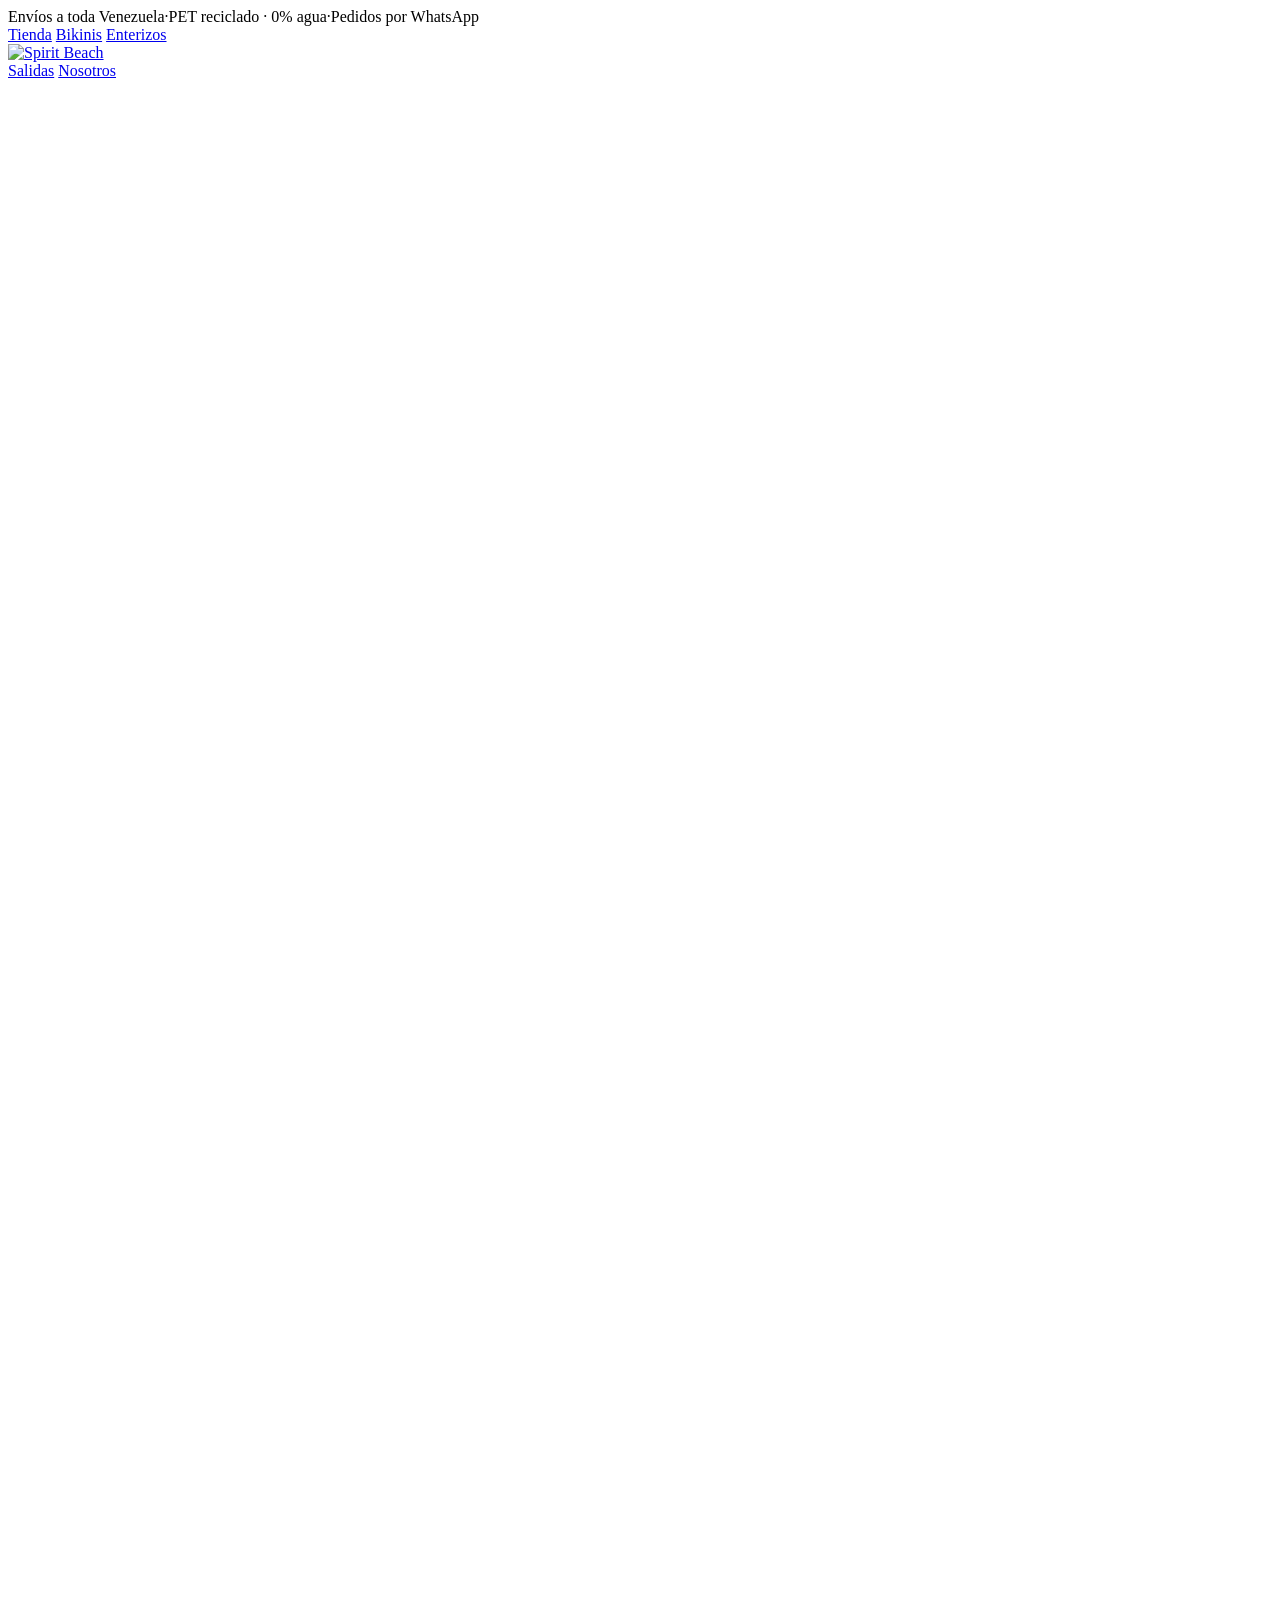
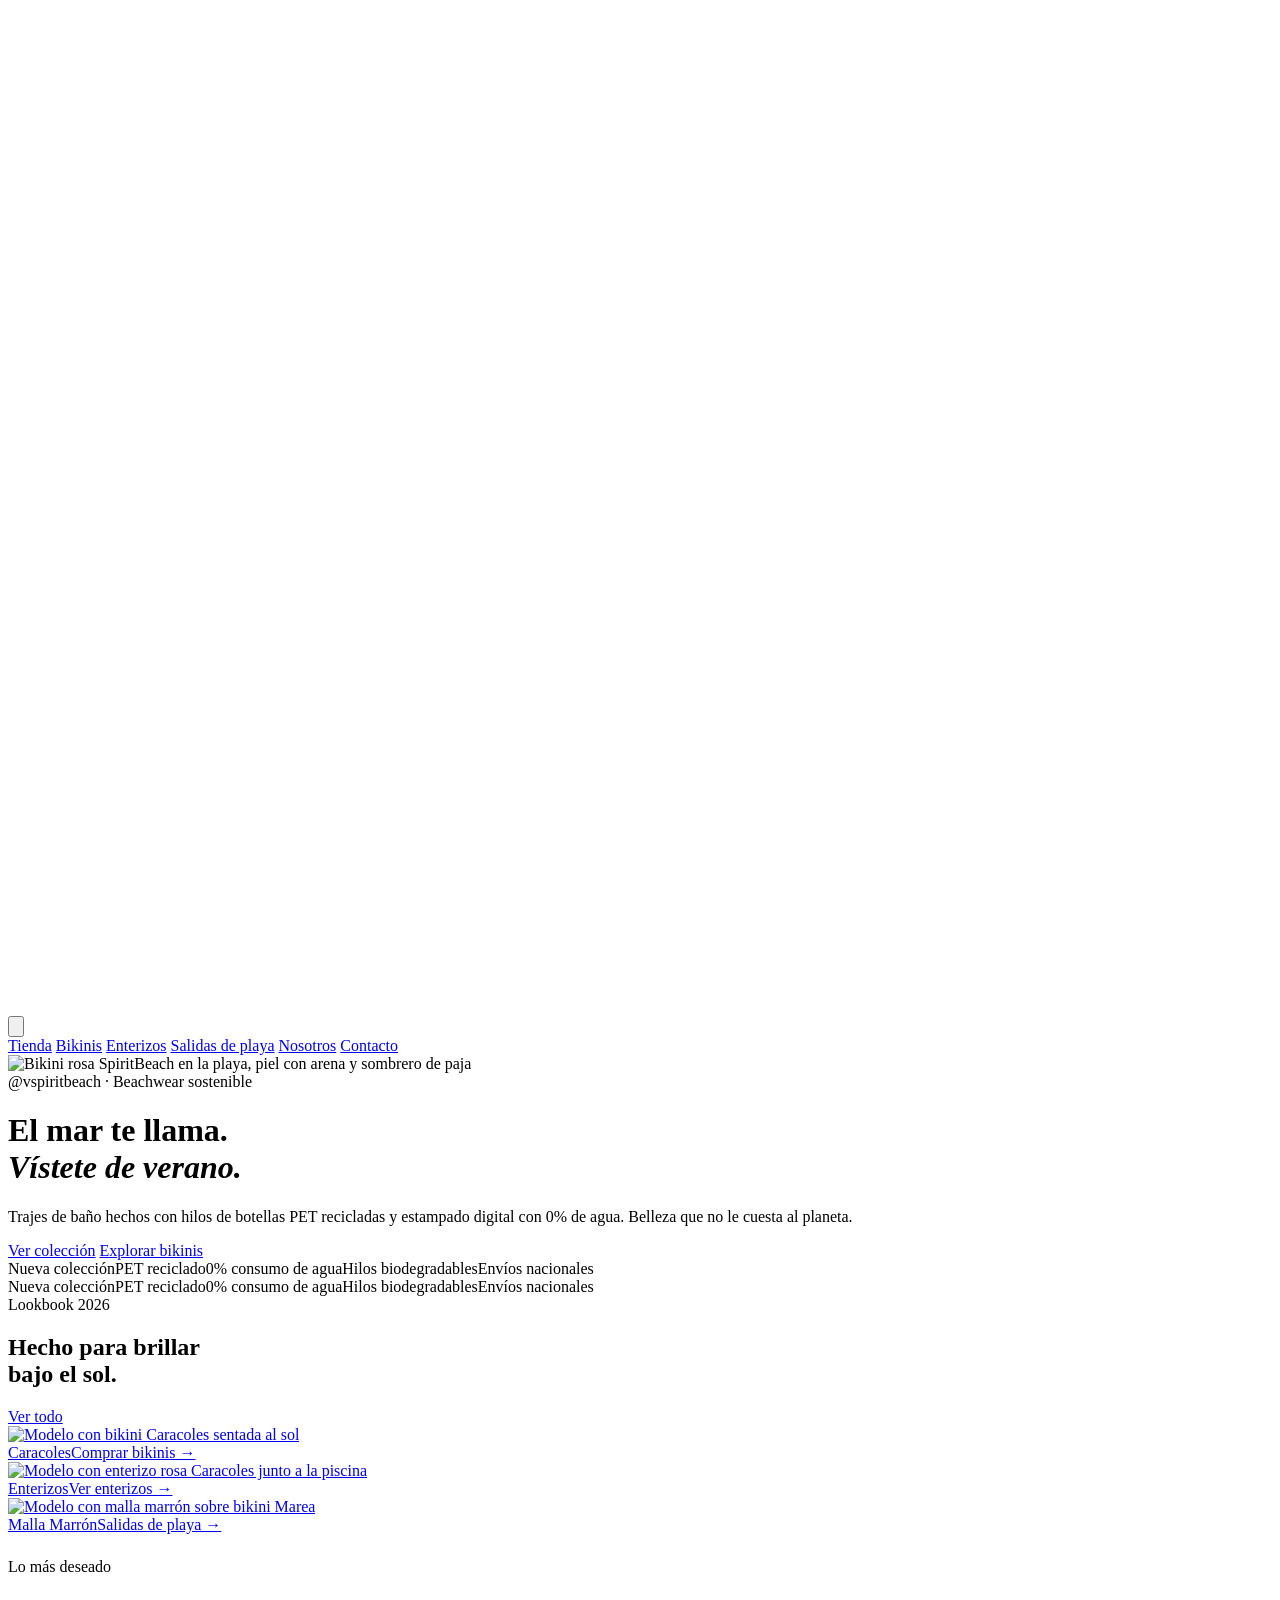
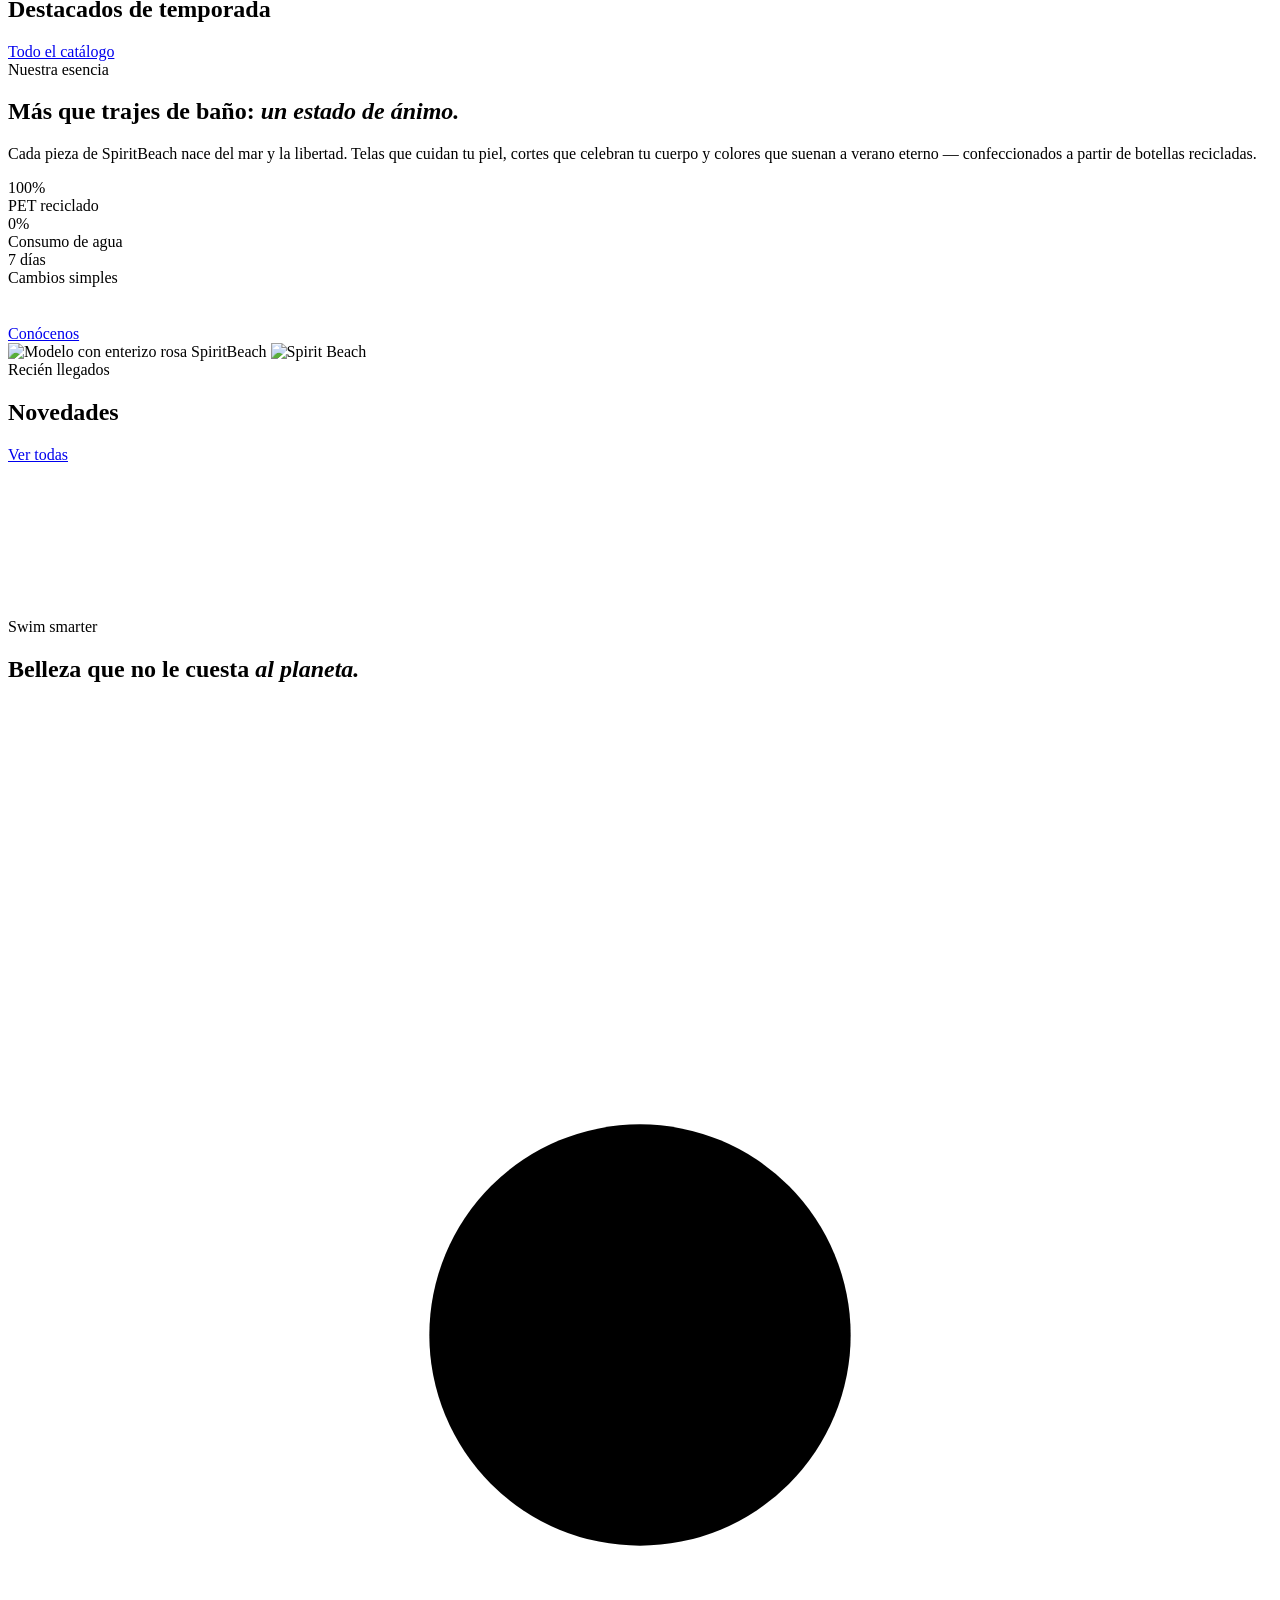
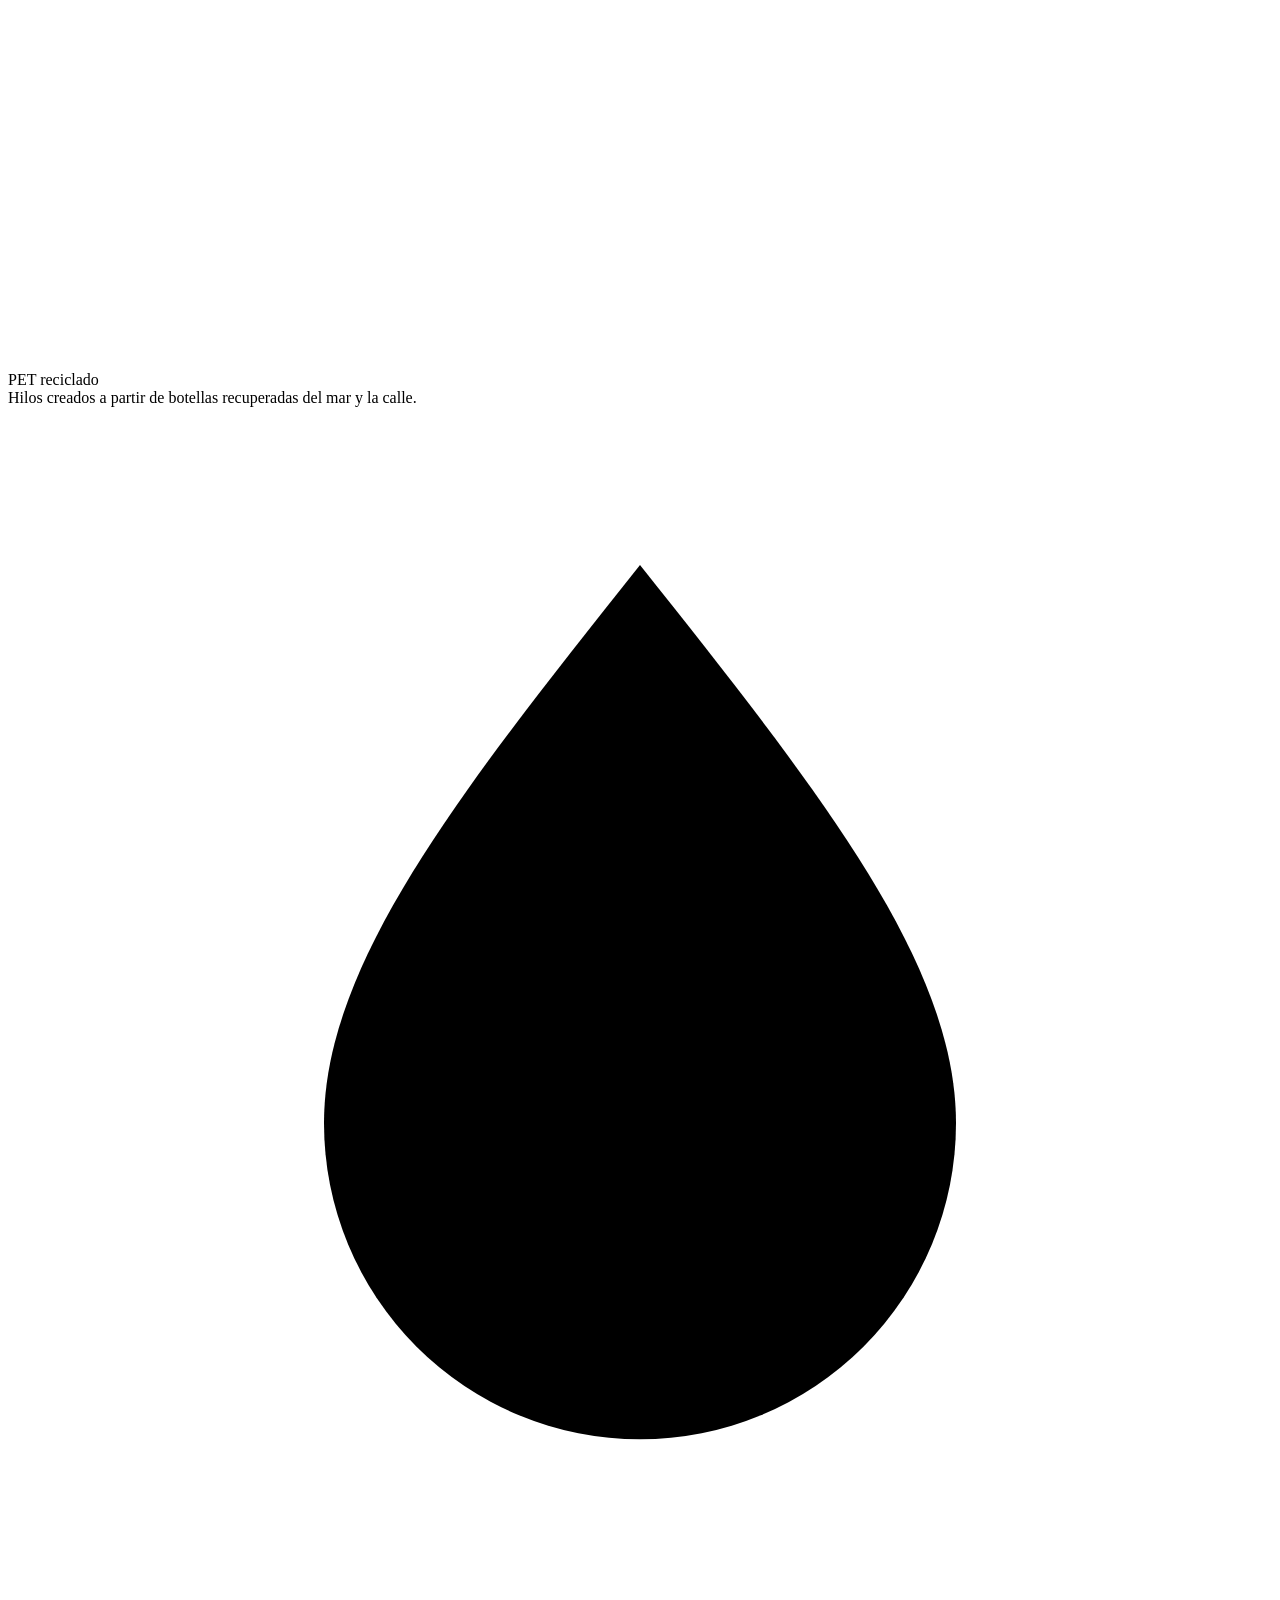
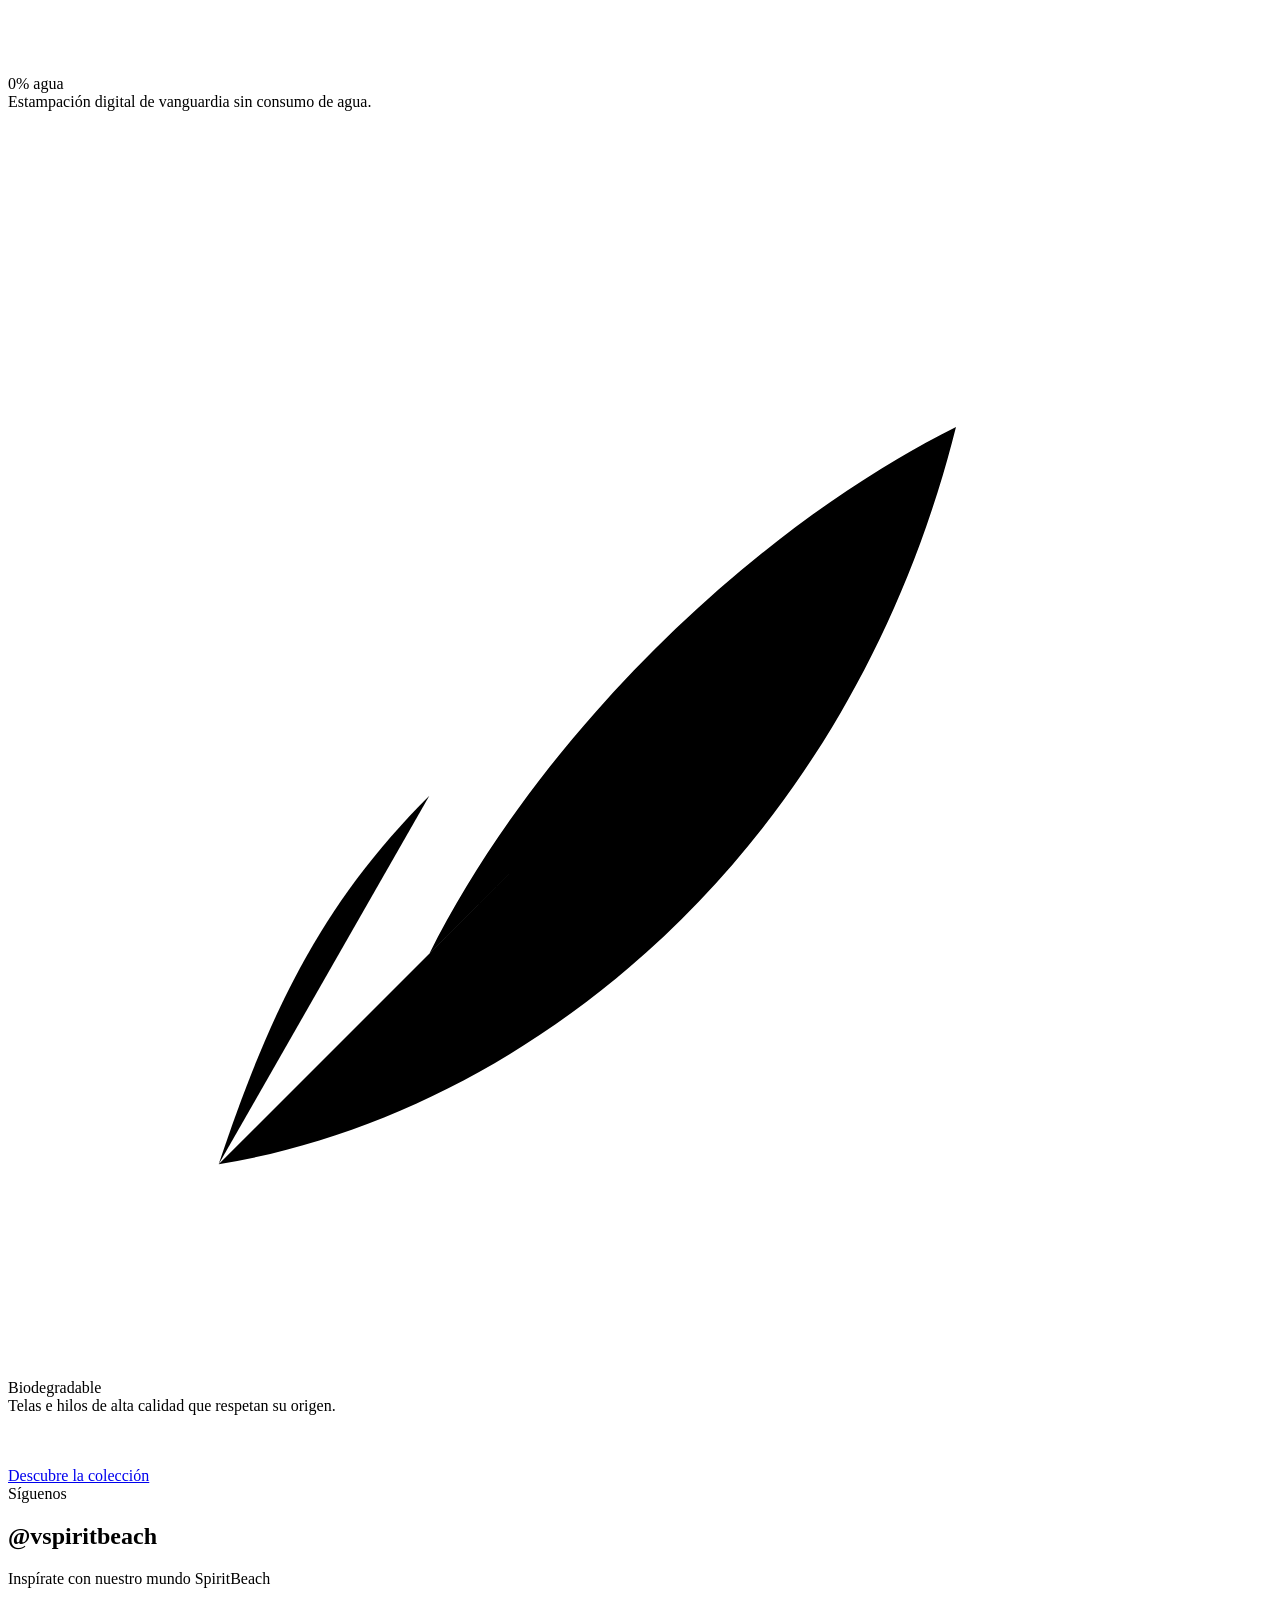
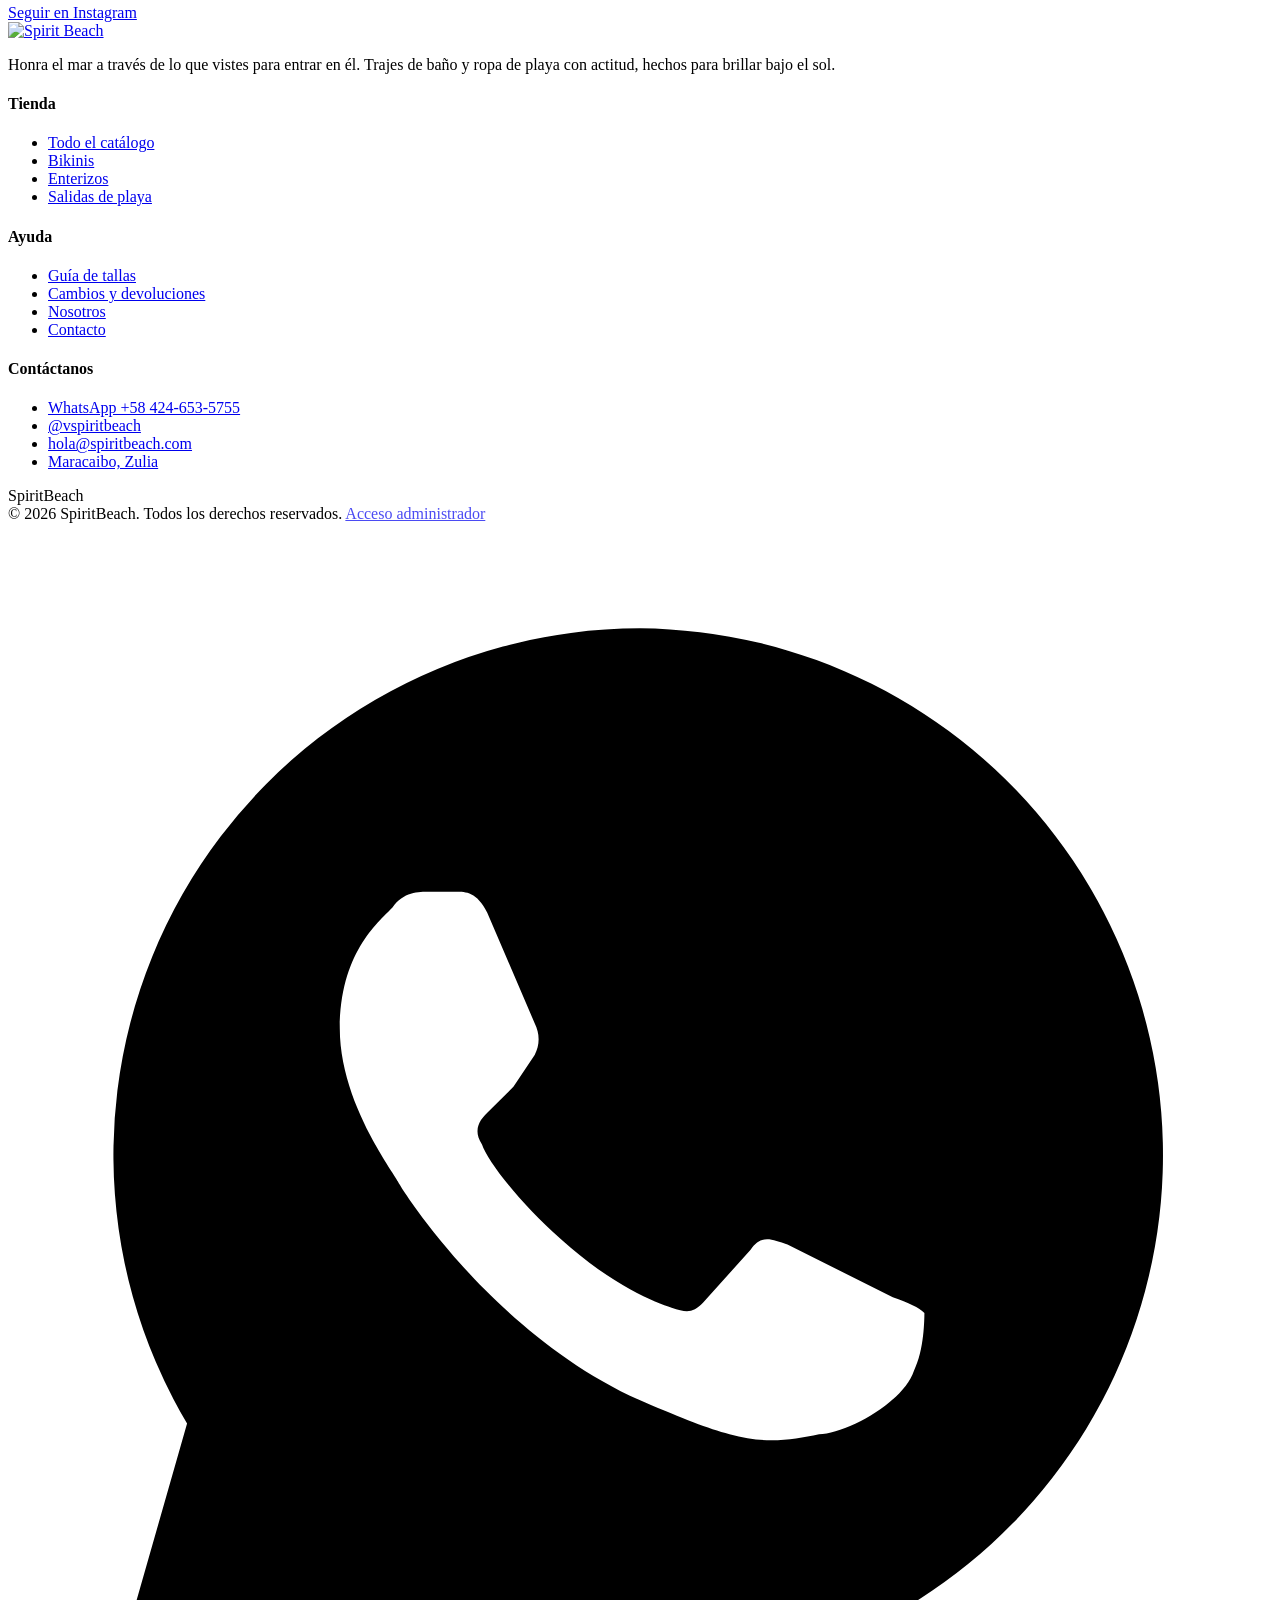
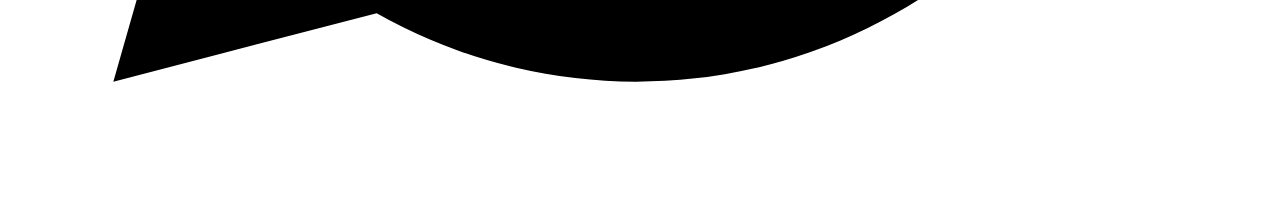
==== public/index.html @ f6f91f54 "SpiritBeach tienda: sitio completo conectado al backend Co-Authored-By: Claude Fable 5 <noreply@anth" ====
<!doctype html>
<html lang="es">
<head>
  <meta charset="UTF-8" />
  <link rel="icon" type="image/png" href="/favicon.png" />
  <meta name="viewport" content="width=device-width, initial-scale=1.0" />
  <meta name="description" content="SpiritBeach — Trajes de baño sostenibles hechos con hilos de botellas PET recicladas y estampado con 0% de agua. Bikinis, enterizos y salidas de playa. Maracaibo, Venezuela." />
  <meta name="theme-color" content="#2e3d1b" />
  <title>SpiritBeach — Beachwear sostenible</title>
  <meta property="og:type" content="website" />
  <meta property="og:site_name" content="SpiritBeach" />
  <meta property="og:title" content="SpiritBeach — Beachwear sostenible" />
  <meta property="og:description" content="Trajes de baño sostenibles: PET reciclado y 0% de agua. Bikinis, enterizos y salidas de playa. Envíos a toda Venezuela." />
  <meta property="og:image" content="https://vspirit-redesign.vercel.app/ig/post-7.jpg" />
  <meta name="twitter:card" content="summary_large_image" />
  <link rel="preconnect" href="https://fonts.googleapis.com" />
  <link rel="preconnect" href="https://fonts.gstatic.com" crossorigin />
  <link href="https://fonts.googleapis.com/css2?family=Instrument+Serif:ital@0;1&family=Montserrat:wght@300;400;500&family=Poppins:wght@300;400;500&display=swap" rel="stylesheet" />
  <link rel="stylesheet" href="/styles.css?v=9" />
</head>
<body>

  <div class="announce">Envíos a toda Venezuela<span>·</span>PET reciclado · 0% agua<span>·</span>Pedidos por WhatsApp</div>

  <header>
    <nav class="nav">
      <div class="nav-links">
        <a href="/tienda">Tienda</a>
        <a href="/bikinis">Bikinis</a>
        <a href="/enterizos">Enterizos</a>
      </div>
      <a class="brand" href="/">
        <img class="brand-logo" src="/logo-cream.svg" alt="Spirit Beach" />
      </a>
      <div class="nav-right">
        <div class="nav-links">
          <a href="/salidas-de-playa">Salidas</a>
          <a href="/nosotros">Nosotros</a>
        </div>
        <a href="/contacto" aria-label="Contacto"><svg viewBox="0 0 24 24" fill="none" stroke-width="1.6"><path d="M21 12a9 9 0 1 1-4.2-7.6"/><path d="M21 4l-9 9-2.5-2.5"/></svg></a>
        <a href="/tienda" aria-label="Bolsa"><svg viewBox="0 0 24 24" fill="none" stroke-width="1.6"><path d="M6 8h12l-1 13H7L6 8z"/><path d="M9 8V6a3 3 0 0 1 6 0v2"/></svg></a>
        <button class="menu-btn" aria-label="Menú"><svg viewBox="0 0 24 24" fill="none" stroke-width="1.8"><path d="M4 7h16M4 12h16M4 17h16"/></svg></button>
      </div>
    </nav>
    <div class="mobile-menu">
      <a href="/tienda">Tienda</a>
      <a href="/bikinis">Bikinis</a>
      <a href="/enterizos">Enterizos</a>
      <a href="/salidas-de-playa">Salidas de playa</a>
      <a href="/nosotros">Nosotros</a>
      <a href="/contacto">Contacto</a>
    </div>
  </header>

  <!-- HERO -->
  <div class="hero">
    <img src="/ig/post-7.jpg" alt="Bikini rosa SpiritBeach en la playa, piel con arena y sombrero de paja" fetchpriority="high" style="object-position:center 38%" />
    <div class="hero-shade"></div>
    <div class="hero-copy">
      <div class="hero-kicker rv">@vspiritbeach · Beachwear sostenible</div>
      <h1 class="rv">El mar te llama.<br /><em>Vístete de verano.</em></h1>
      <p class="hero-sub rv">Trajes de baño hechos con hilos de botellas PET recicladas y estampado digital con 0% de agua. Belleza que no le cuesta al planeta.</p>
      <div class="hero-ctas rv">
        <a class="btn btn-solid" href="/tienda">Ver colección</a>
        <a class="btn btn-ghost" href="/bikinis">Explorar bikinis</a>
      </div>
    </div>
  </div>

  <!-- MARQUEE -->
  <div class="marquee" aria-hidden="true">
    <div class="marquee-track">
      <div class="marquee-item"><span>Nueva colección</span><img src="/lotus-olive.svg" alt="" /><span>PET reciclado</span><img src="/lotus-olive.svg" alt="" /><span>0% consumo de agua</span><img src="/lotus-olive.svg" alt="" /><span>Hilos biodegradables</span><img src="/lotus-olive.svg" alt="" /><span>Envíos nacionales</span><img src="/lotus-olive.svg" alt="" /></div>
      <div class="marquee-item"><span>Nueva colección</span><img src="/lotus-olive.svg" alt="" /><span>PET reciclado</span><img src="/lotus-olive.svg" alt="" /><span>0% consumo de agua</span><img src="/lotus-olive.svg" alt="" /><span>Hilos biodegradables</span><img src="/lotus-olive.svg" alt="" /><span>Envíos nacionales</span><img src="/lotus-olive.svg" alt="" /></div>
    </div>
  </div>

  <!-- EDITORIAL TRIO -->
  <section>
    <div class="wrap">
      <div class="sec-head rv">
        <div>
          <div class="kicker">Lookbook 2026</div>
          <h2>Hecho para brillar<br />bajo el sol.</h2>
        </div>
        <a class="sec-link" href="/tienda">Ver todo</a>
      </div>
      <div class="trio">
        <a class="trio-card rv" href="/bikinis">
          <div class="ph"><img src="/ig/post-3.jpg" alt="Modelo con bikini Caracoles sentada al sol" loading="lazy" /></div>
          <div class="trio-meta"><span class="name">Caracoles</span><span class="cta">Comprar bikinis →</span></div>
        </a>
        <a class="trio-card rv" href="/enterizos">
          <div class="ph"><img src="/ig/post-2.jpg" alt="Modelo con enterizo rosa Caracoles junto a la piscina" loading="lazy" /></div>
          <div class="trio-meta"><span class="name">Enterizos</span><span class="cta">Ver enterizos →</span></div>
        </a>
        <a class="trio-card rv" href="/salidas-de-playa">
          <div class="ph"><img src="/ig/post-1.jpg" alt="Modelo con malla marrón sobre bikini Marea" loading="lazy" /></div>
          <div class="trio-meta"><span class="name">Malla Marrón</span><span class="cta">Salidas de playa →</span></div>
        </a>
      </div>
    </div>
  </section>

  <!-- DESTACADOS -->
  <section id="tienda" style="padding-top:24px">
    <div class="wrap">
      <div class="sec-head rv">
        <div>
          <div class="kicker">Lo más deseado</div>
          <h2>Destacados de temporada</h2>
        </div>
        <a class="sec-link" href="/tienda">Todo el catálogo</a>
      </div>
      <div class="grid-4" id="home-featured"></div>
    </div>
  </section>

  <!-- STATEMENT -->
  <section class="statement" id="esencia">
    <div class="wrap inner">
      <div class="rv">
        <div class="kicker" style="color:var(--pink)">Nuestra esencia</div>
        <h2>Más que trajes de baño: <em>un estado de ánimo.</em></h2>
        <p>Cada pieza de SpiritBeach nace del mar y la libertad. Telas que cuidan tu piel, cortes que celebran tu cuerpo y colores que suenan a verano eterno — confeccionados a partir de botellas recicladas.</p>
        <div class="stat-row">
          <div class="stat"><div class="n">100%</div><div class="l">PET reciclado</div></div>
          <div class="stat"><div class="n">0%</div><div class="l">Consumo de agua</div></div>
          <div class="stat"><div class="n">7 días</div><div class="l">Cambios simples</div></div>
        </div>
        <div style="margin-top:38px"><a class="btn btn-pink" href="/nosotros">Conócenos</a></div>
      </div>
      <div class="ph rv">
        <img src="/ig/post-2.jpg" alt="Modelo con enterizo rosa SpiritBeach" loading="lazy" />
        <img class="ph-mark" src="/logo-cream.svg" alt="Spirit Beach" loading="lazy" />
      </div>
    </div>
  </section>

  <!-- NOVEDADES -->
  <section id="novedades">
    <div class="wrap">
      <div class="sec-head rv">
        <div>
          <div class="kicker">Recién llegados</div>
          <h2>Novedades</h2>
        </div>
        <a class="sec-link" href="/tienda">Ver todas</a>
      </div>
      <div class="grid-4" id="home-new"></div>
    </div>
  </section>

  <!-- PLANET BANNER -->
  <section class="planet" id="planeta">
    <div class="bg"><video src="/video/flores.mp4" autoplay muted loop playsinline aria-hidden="true"></video></div>
    <div class="inner">
      <div class="kicker rv" style="color:var(--pink)">Swim smarter</div>
      <h2 class="rv">Belleza que no le cuesta <em>al planeta.</em></h2>
      <div class="feats rv">
        <div class="feat">
          <svg viewBox="0 0 24 24"><path d="M12 3v3M12 18v3M3 12h3M18 12h3M5.6 5.6l2.1 2.1M16.3 16.3l2.1 2.1M5.6 18.4l2.1-2.1M16.3 7.7l2.1-2.1"/><circle cx="12" cy="12" r="4"/></svg>
          <div class="t">PET reciclado</div>
          <div class="d">Hilos creados a partir de botellas recuperadas del mar y la calle.</div>
        </div>
        <div class="feat">
          <svg viewBox="0 0 24 24"><path d="M12 3c3.5 4.4 6 7.6 6 10.6A6 6 0 0 1 6 13.6C6 10.6 8.5 7.4 12 3z"/><path d="M9 14a3 3 0 0 0 3 3"/></svg>
          <div class="t">0% agua</div>
          <div class="d">Estampación digital de vanguardia sin consumo de agua.</div>
        </div>
        <div class="feat">
          <svg viewBox="0 0 24 24"><path d="M4 20c6-1 12-6 14-14M8 16c2-4 6-8 10-10"/><path d="M4 20c1-3 2-5 4-7"/></svg>
          <div class="t">Biodegradable</div>
          <div class="d">Telas e hilos de alta calidad que respetan su origen.</div>
        </div>
      </div>
      <div class="rv" style="margin-top:52px"><a class="btn liquid-glass" href="/tienda">Descubre la colección</a></div>
    </div>
  </section>

  <!-- INSTAGRAM FEED -->
  <section class="ig">
    <div class="wrap">
      <div class="rv">
        <div class="kicker">Síguenos</div>
        <h2 class="serif">@vspiritbeach</h2>
        <p>Inspírate con nuestro mundo SpiritBeach</p>
      </div>
    </div>
    <div class="ig-marquee rv">
      <div class="ig-track"></div>
    </div>
    <div class="wrap">
      <a class="btn btn-olive" href="https://instagram.com/vspiritbeach" target="_blank" rel="noopener">Seguir en Instagram</a>
    </div>
  </section>

  <!-- FOOTER -->
  <footer>
    <div class="foot">
      <div>
        <a class="brand" href="/">
          <img class="brand-logo brand-logo-lg" src="/logo-cream.svg" alt="Spirit Beach" />
        </a>
        <p>Honra el mar a través de lo que vistes para entrar en él. Trajes de baño y ropa de playa con actitud, hechos para brillar bajo el sol.</p>
      </div>
      <div>
        <h4>Tienda</h4>
        <ul>
          <li><a href="/tienda">Todo el catálogo</a></li>
          <li><a href="/bikinis">Bikinis</a></li>
          <li><a href="/enterizos">Enterizos</a></li>
          <li><a href="/salidas-de-playa">Salidas de playa</a></li>
        </ul>
      </div>
      <div>
        <h4>Ayuda</h4>
        <ul>
          <li><a href="/contacto#tallas">Guía de tallas</a></li>
          <li><a href="/contacto#cambios">Cambios y devoluciones</a></li>
          <li><a href="/nosotros">Nosotros</a></li>
          <li><a href="/contacto">Contacto</a></li>
        </ul>
      </div>
      <div>
        <h4>Contáctanos</h4>
        <ul>
          <li><a href="https://wa.me/584246535755">WhatsApp +58 424-653-5755</a></li>
          <li><a href="https://instagram.com/vspiritbeach" target="_blank" rel="noopener">@vspiritbeach</a></li>
          <li><a href="mailto:hola@spiritbeach.com">hola@spiritbeach.com</a></li>
          <li><a href="/contacto">Maracaibo, Zulia</a></li>
        </ul>
      </div>
    </div>
    <div class="foot-word">SpiritBeach</div>
    <div class="foot-base">
      <span>© 2026 SpiritBeach. Todos los derechos reservados.</span>
      <span><a href="/admin" style="opacity:.7">Acceso administrador</a></span>
    </div>
  </footer>

  <a class="wa" href="https://wa.me/584246535755" aria-label="Escríbenos por WhatsApp">
    <svg viewBox="0 0 24 24"><path d="M12 2a10 10 0 0 0-8.6 15.1L2 22l5-1.3A10 10 0 1 0 12 2zm5.2 14.1c-.2.6-1.3 1.2-1.8 1.2-.5.1-1 .2-1.7 0-.4-.1-.9-.3-1.6-.6-2.8-1.2-4.6-4-4.7-4.2-.1-.2-1.1-1.5-1.1-2.9s.7-2 1-2.3c.2-.3.5-.3.7-.3h.5c.2 0 .4 0 .6.4l.9 2.1c.1.2.1.4 0 .6l-.4.6-.5.5c-.1.1-.3.3-.1.6.1.3.7 1.1 1.5 1.8 1 .9 1.8 1.2 2.1 1.3.3.1.4.1.6-.1l.9-1c.2-.3.4-.2.7-.1l2 1c.3.1.5.2.6.3 0 .1 0 .7-.2 1.1z"/></svg>
  </a>

  <script src="/products.js"></script>
  <script>
    // grids de la home: destacados y novedades vienen del admin (badge)
    document.addEventListener('DOMContentLoaded', async () => {
      if (window.SBReady) await window.SBReady;
      const feat = PRODUCTS.filter((p) => p.badge === 'Destacado');
      const featured = (feat.length ? feat : PRODUCTS).slice(0, 4);
      const nuevos = PRODUCTS.filter((p) => p.badge === 'Nuevo');
      const resto = PRODUCTS.filter((p) => !featured.includes(p) && !nuevos.includes(p));
      const fresh = [...nuevos, ...resto].slice(0, 4);
      const fill = (id, items) => {
        const el = document.getElementById(id);
        if (!el) return;
        items.forEach((p) => el.appendChild(productCard(p)));
      };
      fill('home-featured', featured);
      fill('home-new', fresh);
    });
  </script>
  <script src="/store.js"></script>
  <script src="/site.js"></script>
  <script src="/track.js" defer></script>
</body>
</html>
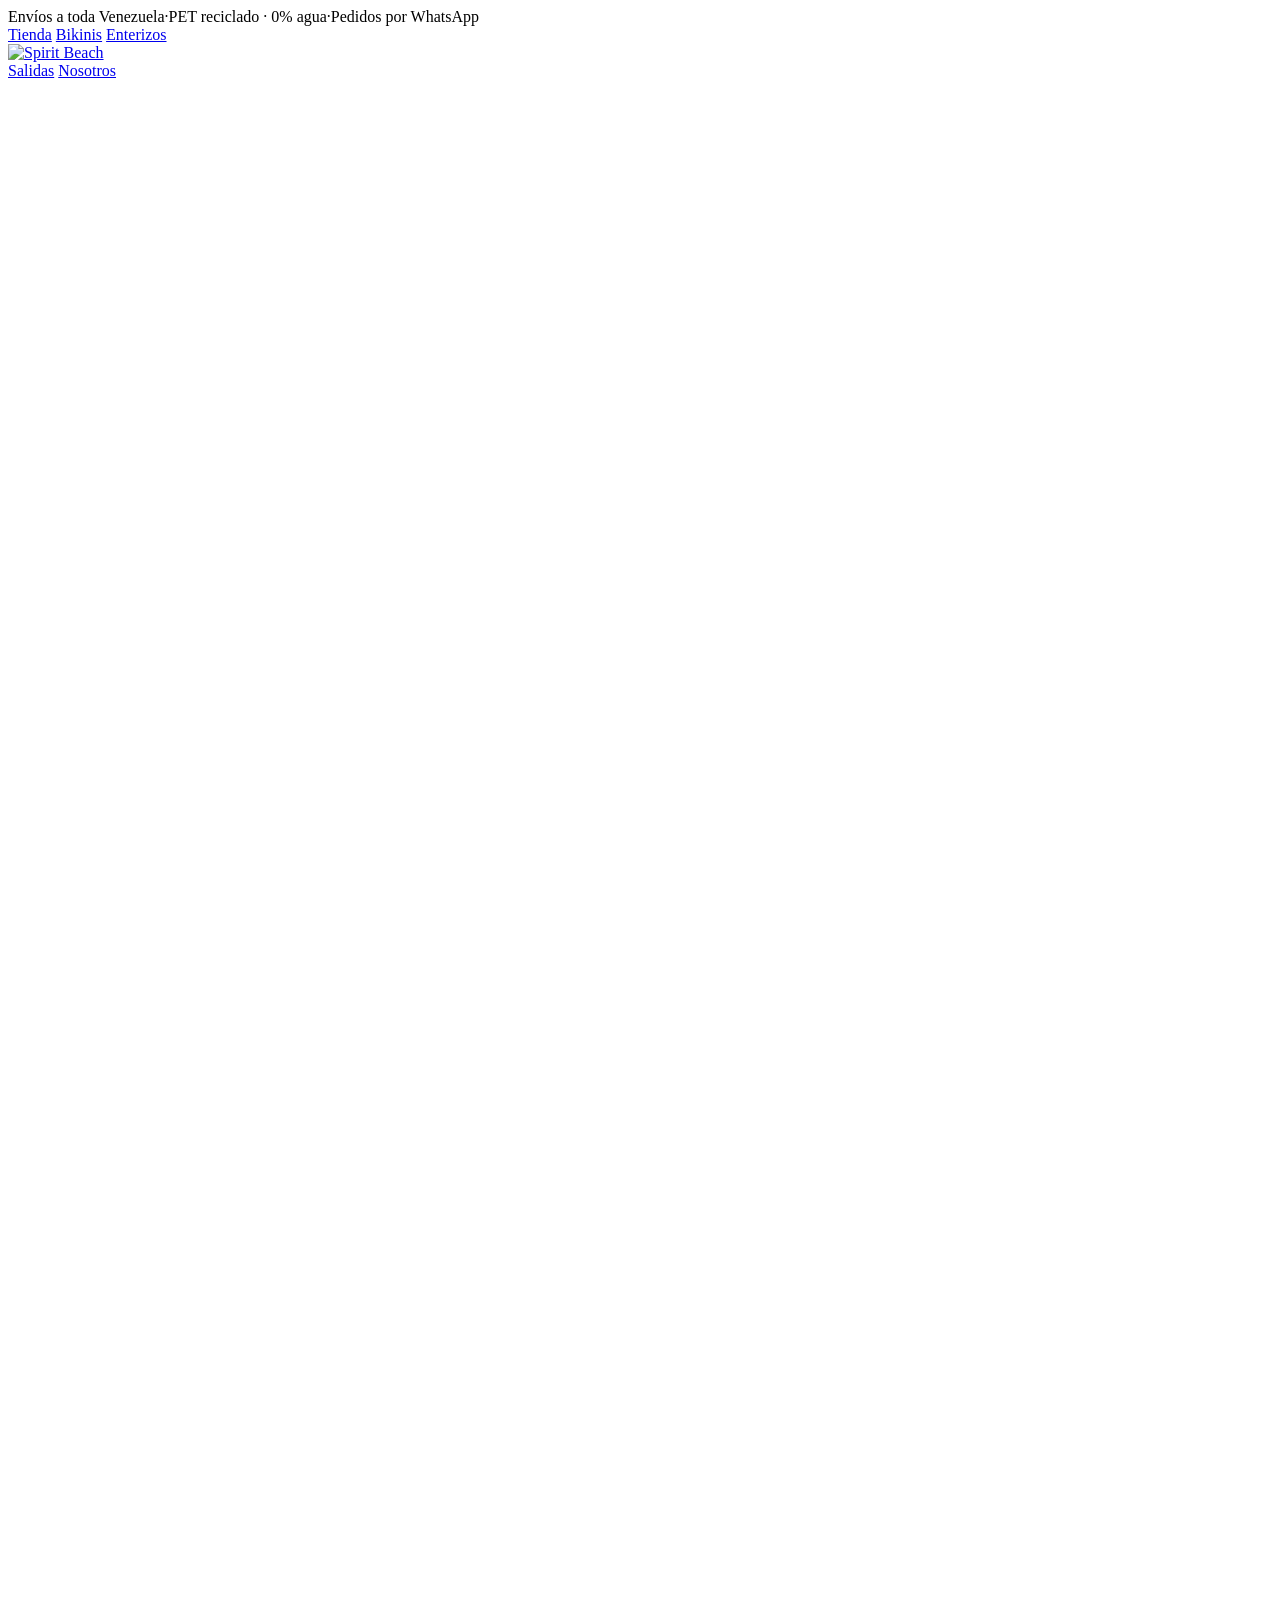
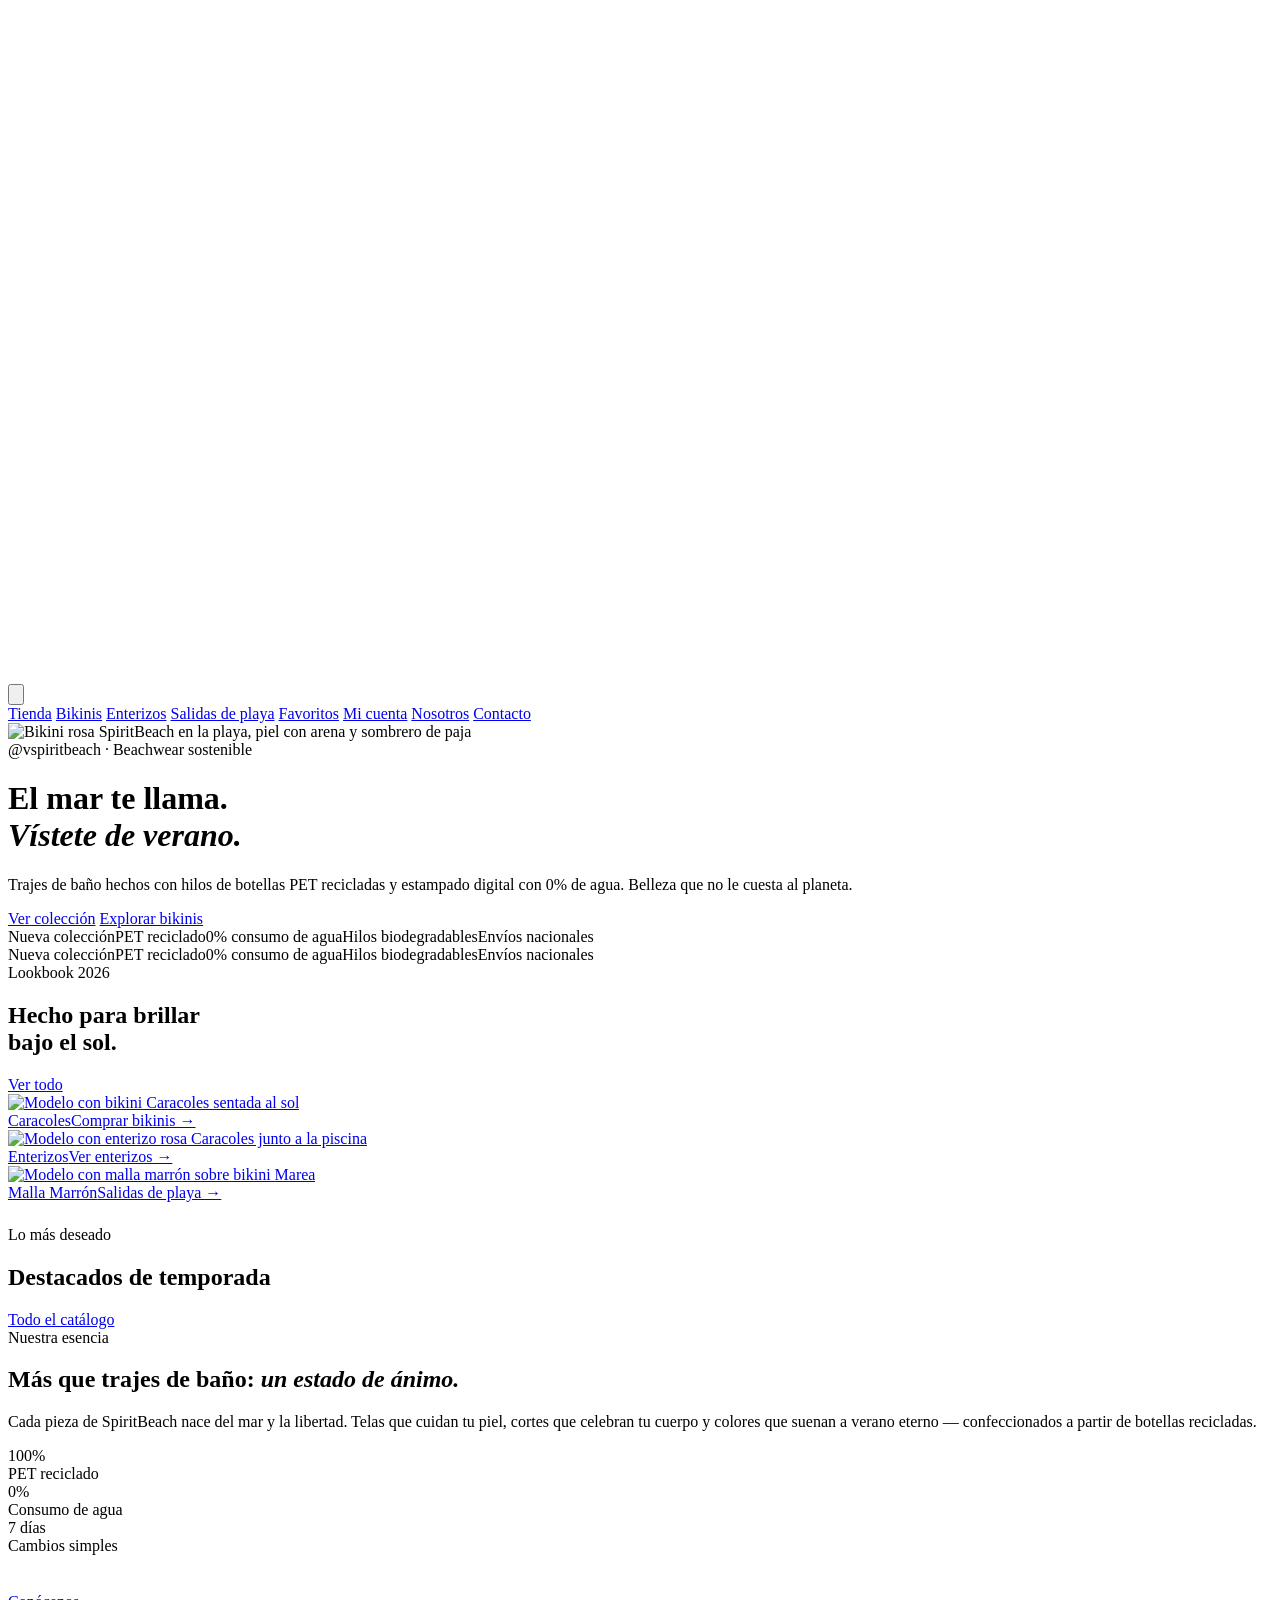
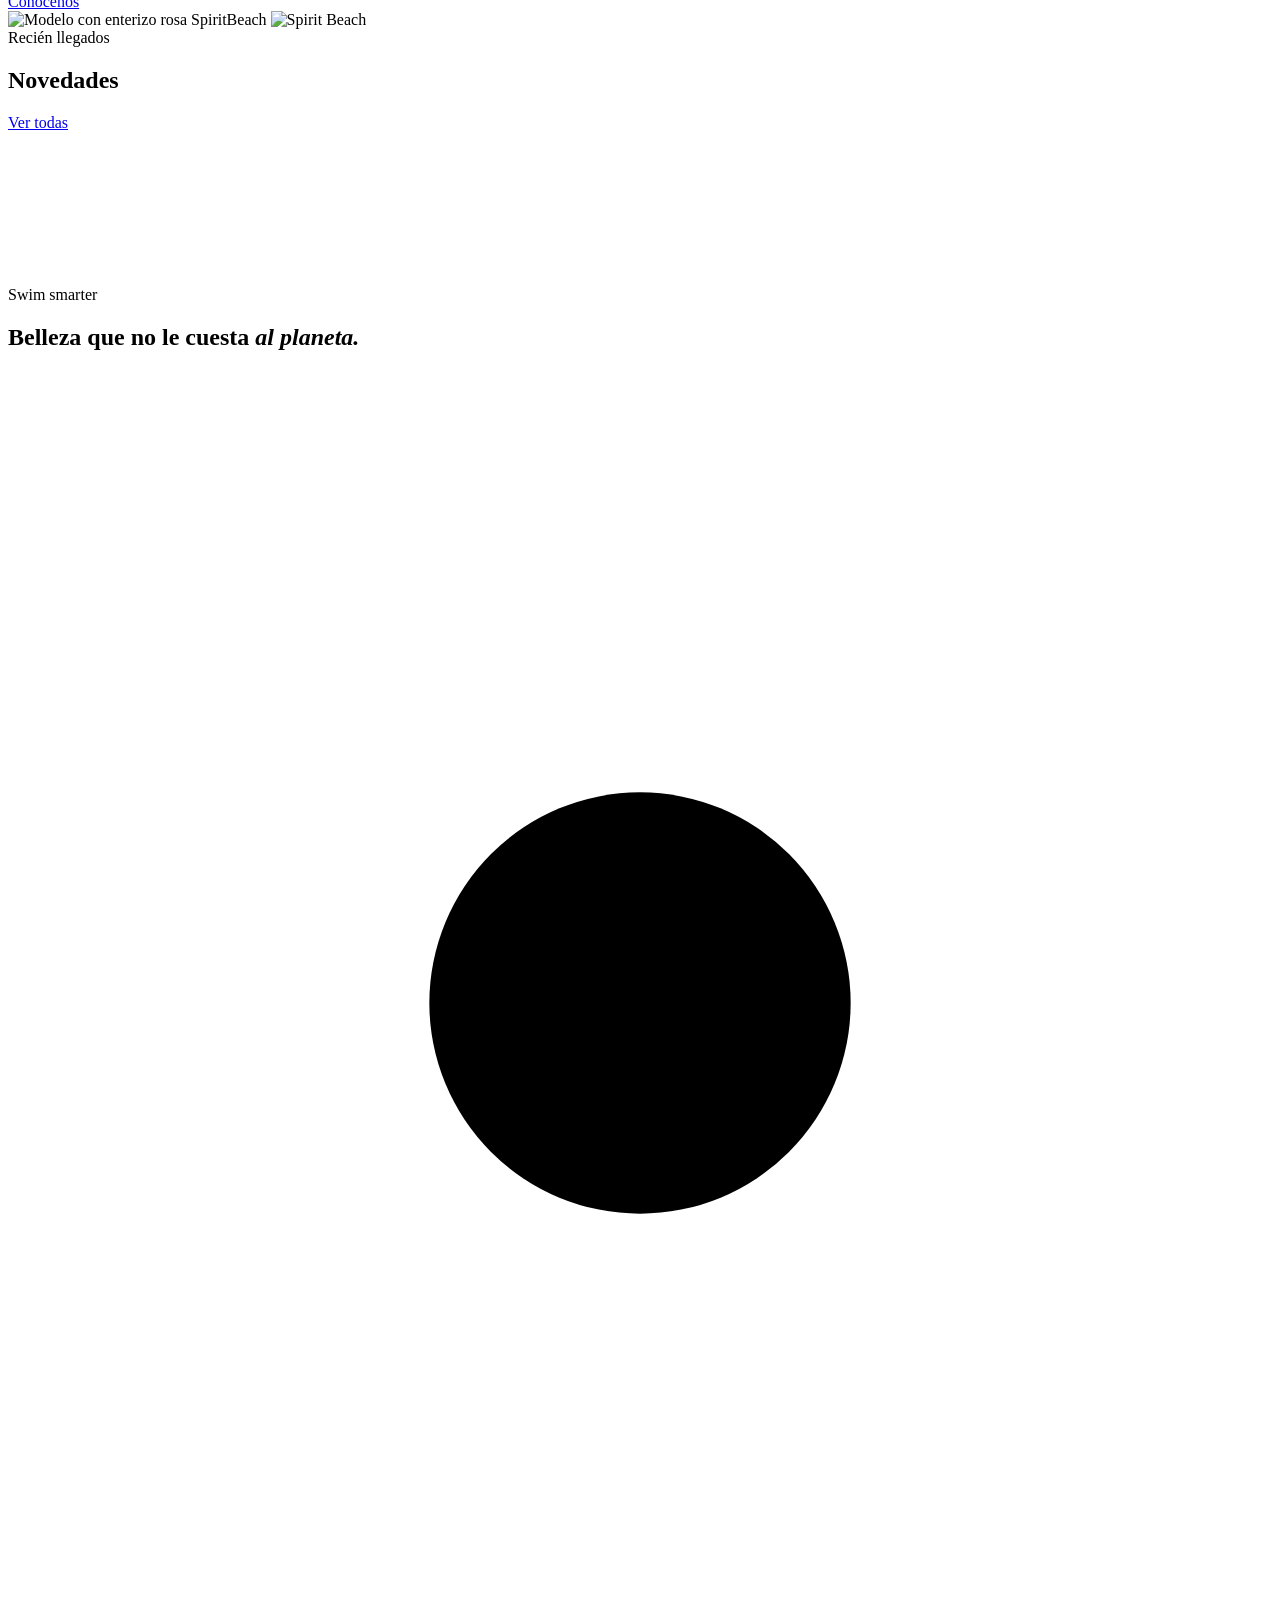
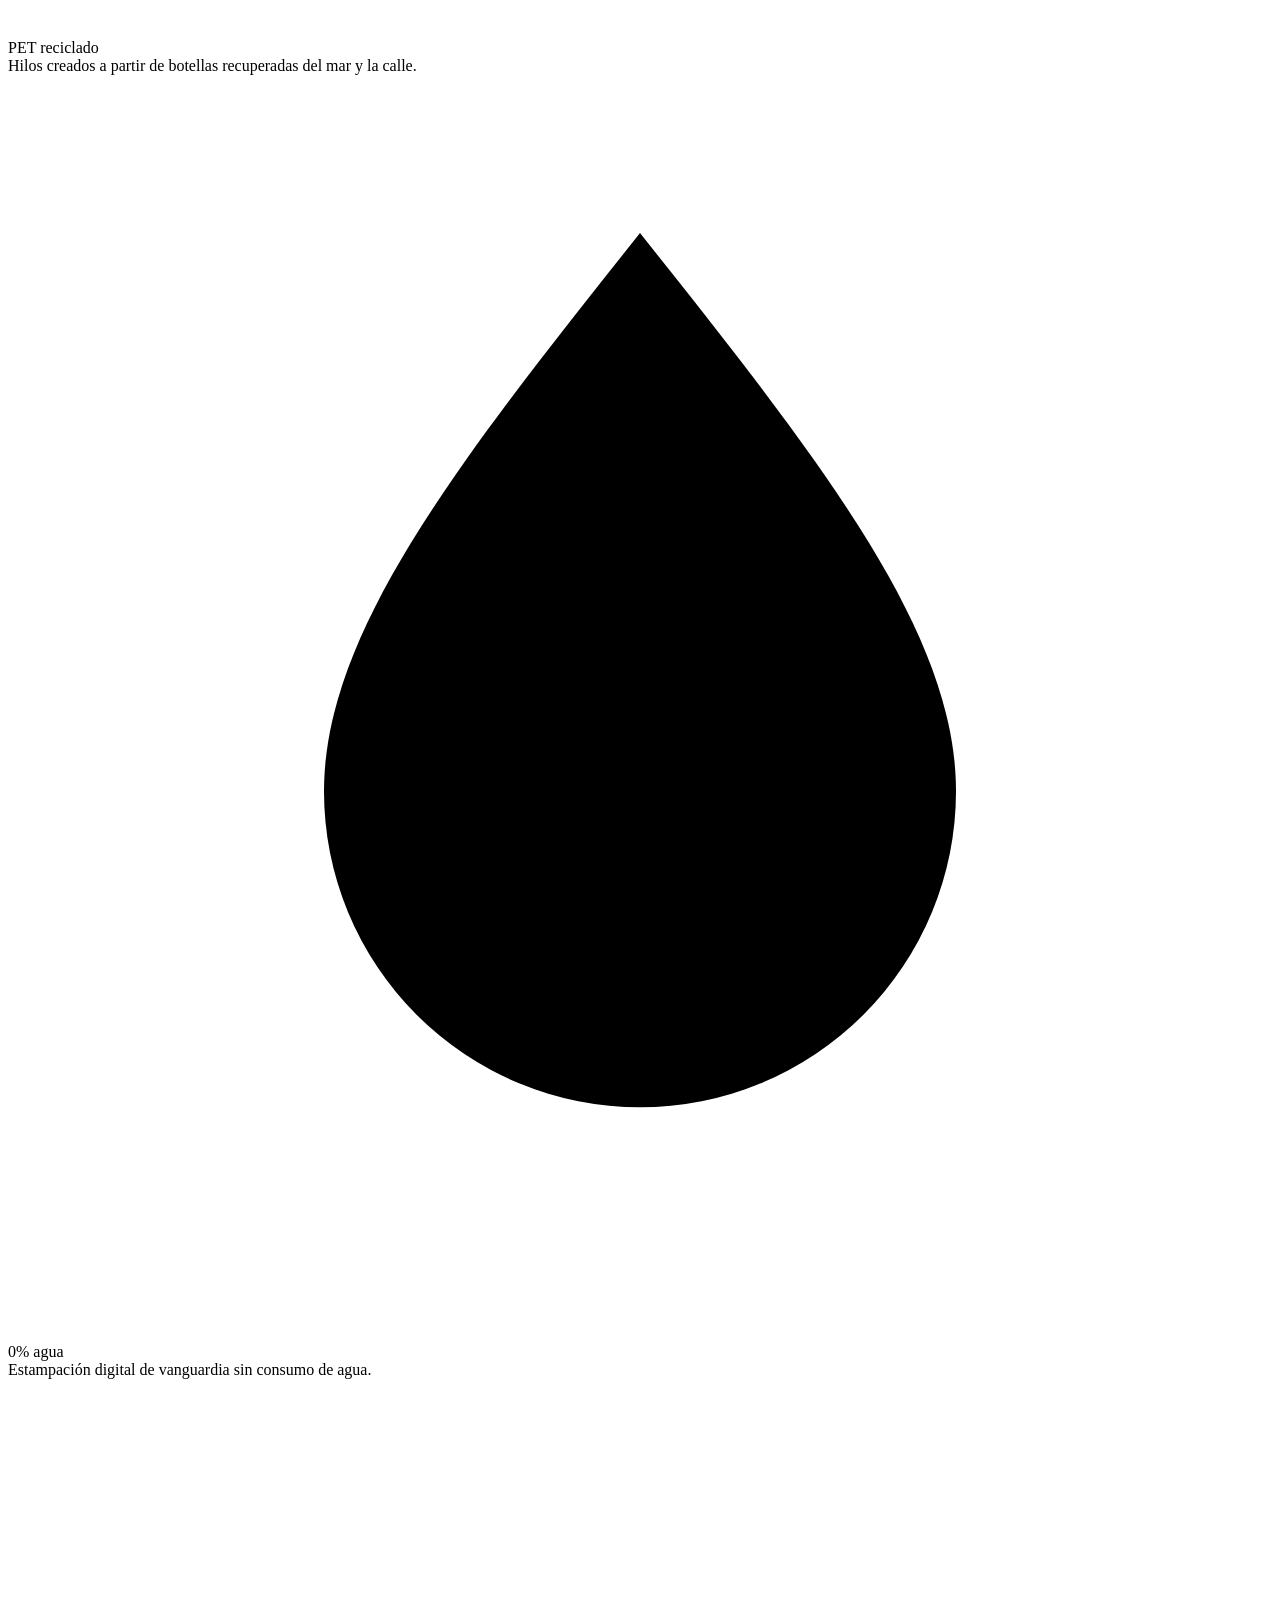
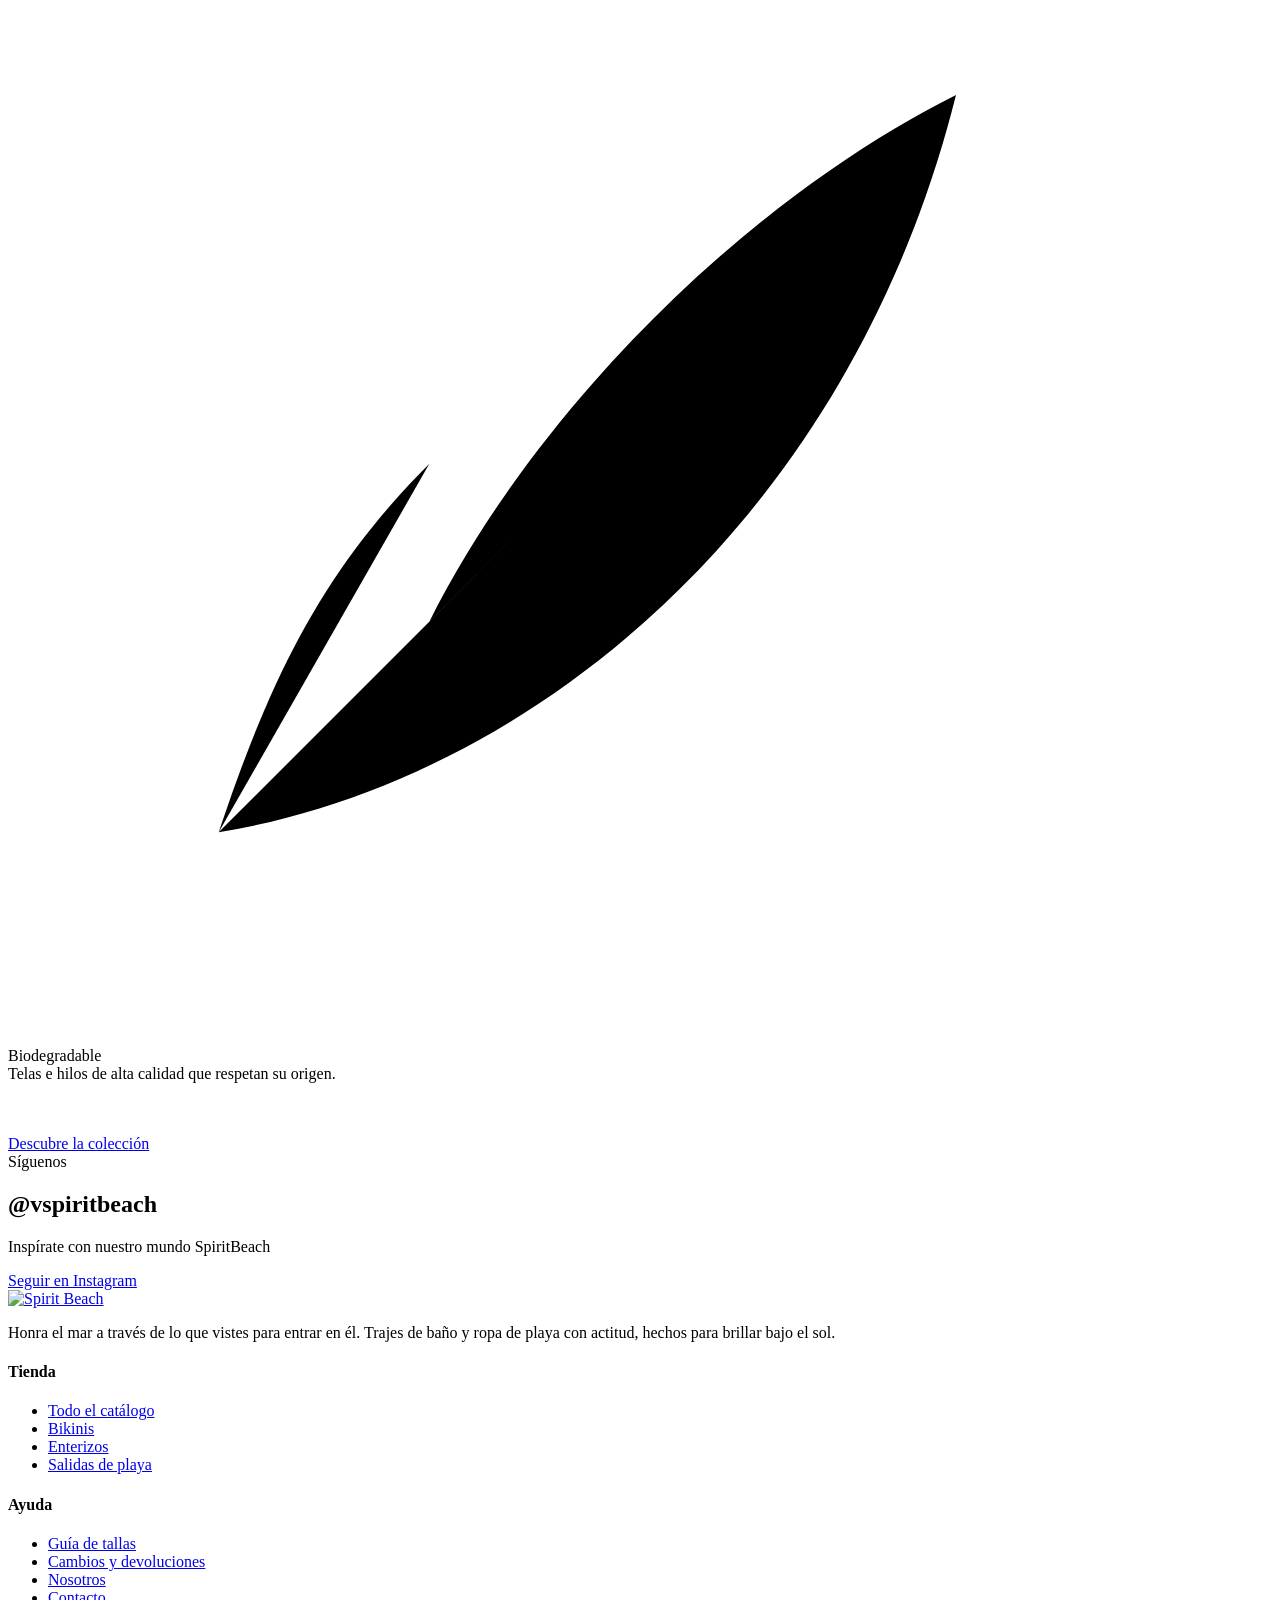
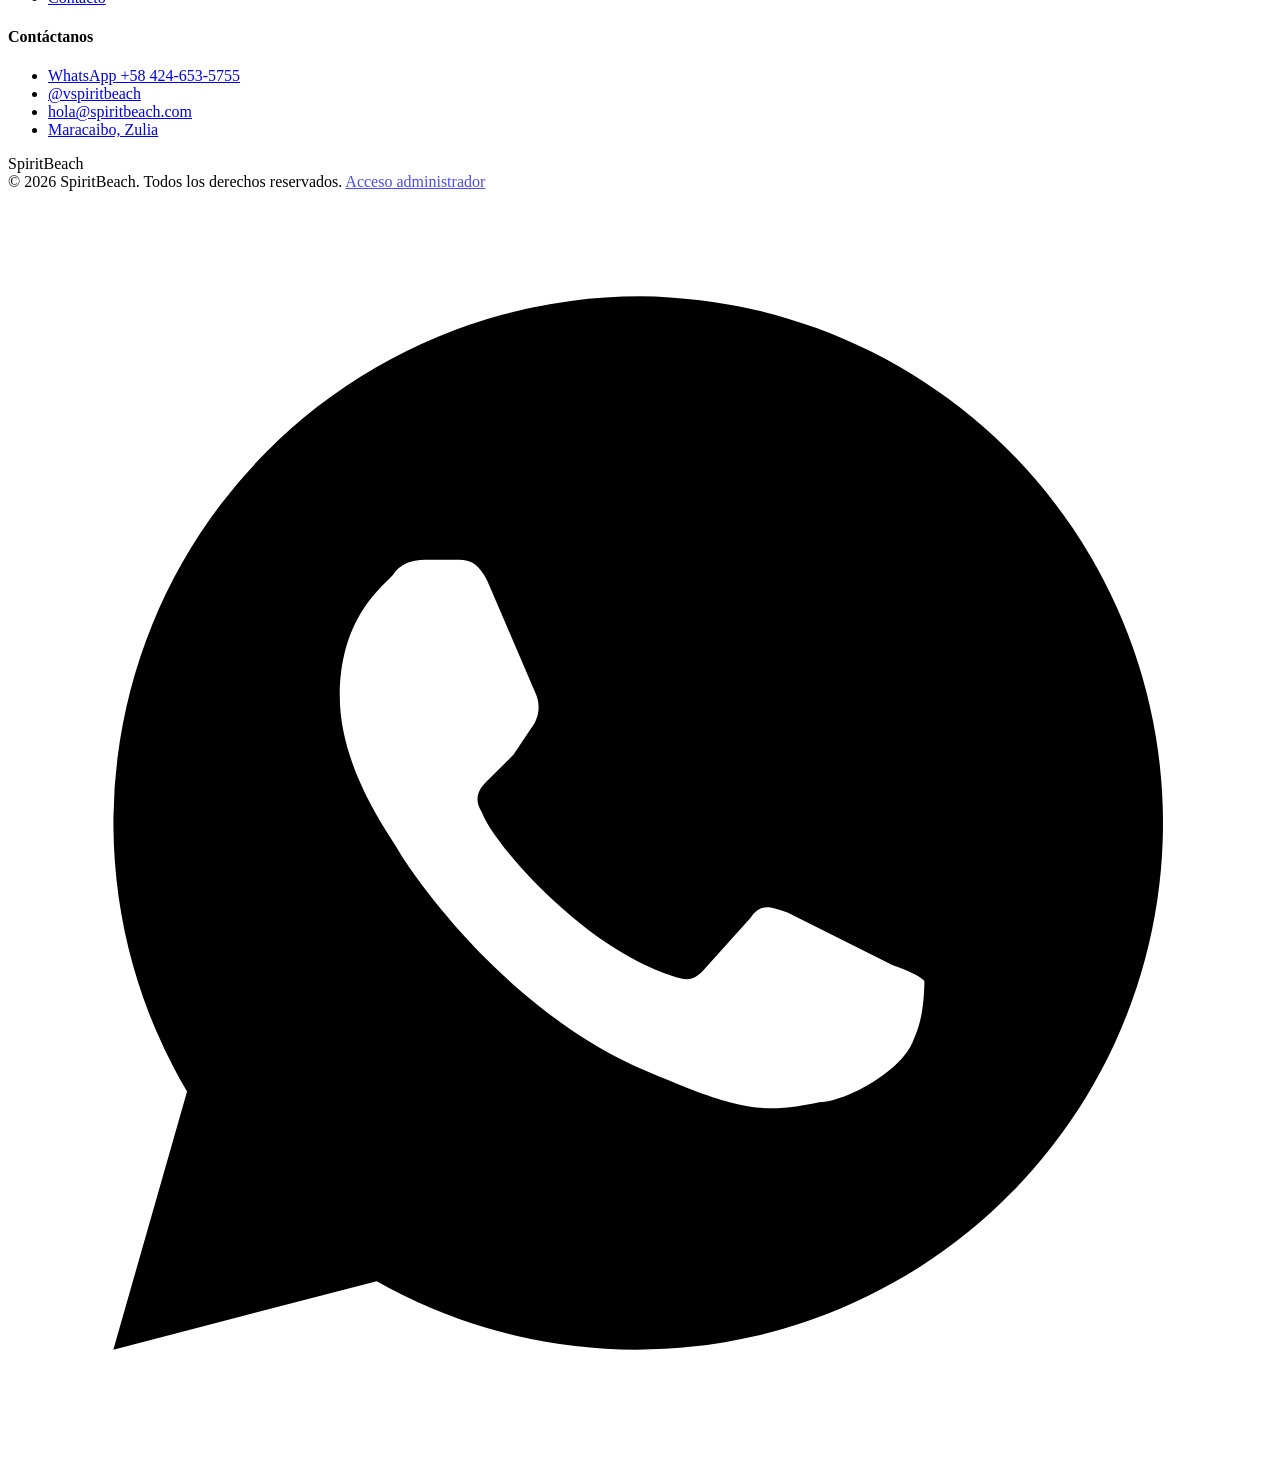
==== commit 8af2ac39: "Páginas Favoritos y Mi cuenta (perfil + historial de pedidos), iconos en nav y autollenado del check" ====
--- a/public/index.html
+++ b/public/index.html
@@ -11,12 +11,12 @@
   <meta property="og:site_name" content="SpiritBeach" />
   <meta property="og:title" content="SpiritBeach — Beachwear sostenible" />
   <meta property="og:description" content="Trajes de baño sostenibles: PET reciclado y 0% de agua. Bikinis, enterizos y salidas de playa. Envíos a toda Venezuela." />
-  <meta property="og:image" content="https://vspirit-redesign.vercel.app/ig/post-7.jpg" />
+  <meta property="og:image" content="https://vspirit-redesign.vercel.app/img/hero-wide.jpg" />
   <meta name="twitter:card" content="summary_large_image" />
   <link rel="preconnect" href="https://fonts.googleapis.com" />
   <link rel="preconnect" href="https://fonts.gstatic.com" crossorigin />
   <link href="https://fonts.googleapis.com/css2?family=Instrument+Serif:ital@0;1&family=Montserrat:wght@300;400;500&family=Poppins:wght@300;400;500&display=swap" rel="stylesheet" />
-  <link rel="stylesheet" href="/styles.css?v=9" />
+  <link rel="stylesheet" href="/styles.css?v=14" />
 </head>
 <body>
 
@@ -37,7 +37,8 @@
           <a href="/salidas-de-playa">Salidas</a>
           <a href="/nosotros">Nosotros</a>
         </div>
-        <a href="/contacto" aria-label="Contacto"><svg viewBox="0 0 24 24" fill="none" stroke-width="1.6"><path d="M21 12a9 9 0 1 1-4.2-7.6"/><path d="M21 4l-9 9-2.5-2.5"/></svg></a>
+        <a href="/favoritos" aria-label="Favoritos" class="fav-link"><svg viewBox="0 0 24 24" fill="none" stroke-width="1.6"><path d="M12 21s-7.5-4.9-9.7-9.2C.8 8.6 2.6 5 6.1 5c2.1 0 3.4 1.1 4.2 2.3.4.6 1 .6 1.4 0C12.5 6.1 13.8 5 15.9 5c3.5 0 5.3 3.6 3.8 6.8C17.5 16.1 12 21 12 21z"/></svg><span class="bag-badge fav-badge" hidden></span></a>
+        <a href="/cuenta" aria-label="Mi cuenta"><svg viewBox="0 0 24 24" fill="none" stroke-width="1.6"><circle cx="12" cy="8" r="3.4"/><path d="M4.5 20c1.2-3.6 4.1-5.4 7.5-5.4s6.3 1.8 7.5 5.4"/></svg></a>
         <a href="/tienda" aria-label="Bolsa"><svg viewBox="0 0 24 24" fill="none" stroke-width="1.6"><path d="M6 8h12l-1 13H7L6 8z"/><path d="M9 8V6a3 3 0 0 1 6 0v2"/></svg></a>
         <button class="menu-btn" aria-label="Menú"><svg viewBox="0 0 24 24" fill="none" stroke-width="1.8"><path d="M4 7h16M4 12h16M4 17h16"/></svg></button>
       </div>
@@ -47,6 +48,8 @@
       <a href="/bikinis">Bikinis</a>
       <a href="/enterizos">Enterizos</a>
       <a href="/salidas-de-playa">Salidas de playa</a>
+      <a href="/favoritos">Favoritos</a>
+      <a href="/cuenta">Mi cuenta</a>
       <a href="/nosotros">Nosotros</a>
       <a href="/contacto">Contacto</a>
     </div>
@@ -54,7 +57,10 @@
 
   <!-- HERO -->
   <div class="hero">
-    <img src="/ig/post-7.jpg" alt="Bikini rosa SpiritBeach en la playa, piel con arena y sombrero de paja" fetchpriority="high" style="object-position:center 38%" />
+    <picture>
+      <source media="(min-width: 768px)" srcset="/img/hero-wide.jpg" />
+      <img src="/ig/post-7.jpg" alt="Bikini rosa SpiritBeach en la playa, piel con arena y sombrero de paja" fetchpriority="high" />
+    </picture>
     <div class="hero-shade"></div>
     <div class="hero-copy">
       <div class="hero-kicker rv">@vspiritbeach · Beachwear sostenible</div>
@@ -249,7 +255,7 @@
     document.addEventListener('DOMContentLoaded', async () => {
       if (window.SBReady) await window.SBReady;
       const feat = PRODUCTS.filter((p) => p.badge === 'Destacado');
-      const featured = (feat.length ? feat : PRODUCTS).slice(0, 4);
+      const featured = [...feat, ...PRODUCTS.filter((p) => !feat.includes(p) && p.badge !== 'Nuevo')].slice(0, 4);
       const nuevos = PRODUCTS.filter((p) => p.badge === 'Nuevo');
       const resto = PRODUCTS.filter((p) => !featured.includes(p) && !nuevos.includes(p));
       const fresh = [...nuevos, ...resto].slice(0, 4);
